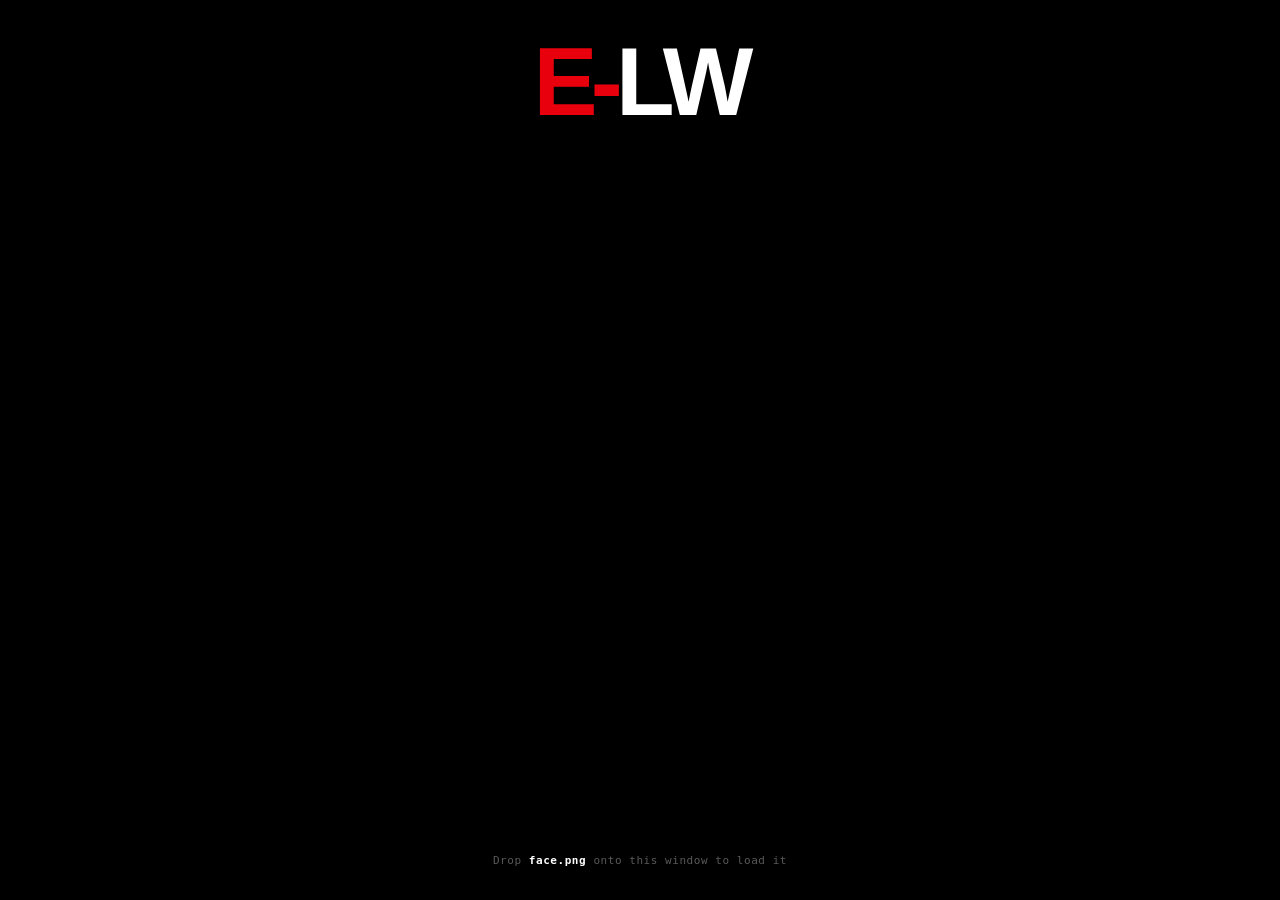
==== elw/index.html @ 04996e17 "Add elw/ particle field — standalone project Three self-contained files for the EL-W face visualizat" ====
<!doctype html>
<html lang="en">
<head>
  <meta charset="UTF-8"/>
  <meta name="viewport" content="width=device-width,initial-scale=1"/>
  <title>EL-W</title>
  <link rel="stylesheet" href="styles.css"/>
</head>
<body>
  <div class="wrapper">
    <h1 class="logotype" aria-label="EL-W">
      <span class="red">E</span><span class="red">-</span><span class="white">L</span><span class="white">W</span>
    </h1>
    <canvas id="canvas"></canvas>
    <p class="hint" id="hint">Serve via local server · place face.png in this folder</p>
  </div>
  <script src="sketch.js"></script>
</body>
</html>
---- elw/styles.css ----
*, *::before, *::after { box-sizing: border-box; margin: 0; padding: 0; }

html, body {
  width: 100%; height: 100%;
  background: #000;
  display: flex;
  align-items: center;
  justify-content: center;
  overflow: hidden;
}

.wrapper {
  display: flex;
  flex-direction: column;
  align-items: center;
  gap: 0;
}

/* ── EL-W logotype ─────────────────────────── */
.logotype {
  font-family: "Arial Black", "Helvetica Neue", Arial, sans-serif;
  font-size: clamp(48px, 8vw, 96px);
  font-weight: 900;
  text-transform: uppercase;
  letter-spacing: -0.07em;
  line-height: 1;
  margin-bottom: 10px;
  user-select: none;
}

.logotype .red   { color: #e8000d; }
.logotype .white { color: #ffffff; }

/* ── Canvas ────────────────────────────────── */
#canvas {
  display: block;
  /* sized by JS to fit viewport */
}

/* ── Hint ──────────────────────────────────── */
.hint {
  margin-top: 12px;
  font-family: monospace;
  font-size: 11px;
  color: rgba(255,255,255,0.2);
  letter-spacing: 0.05em;
}
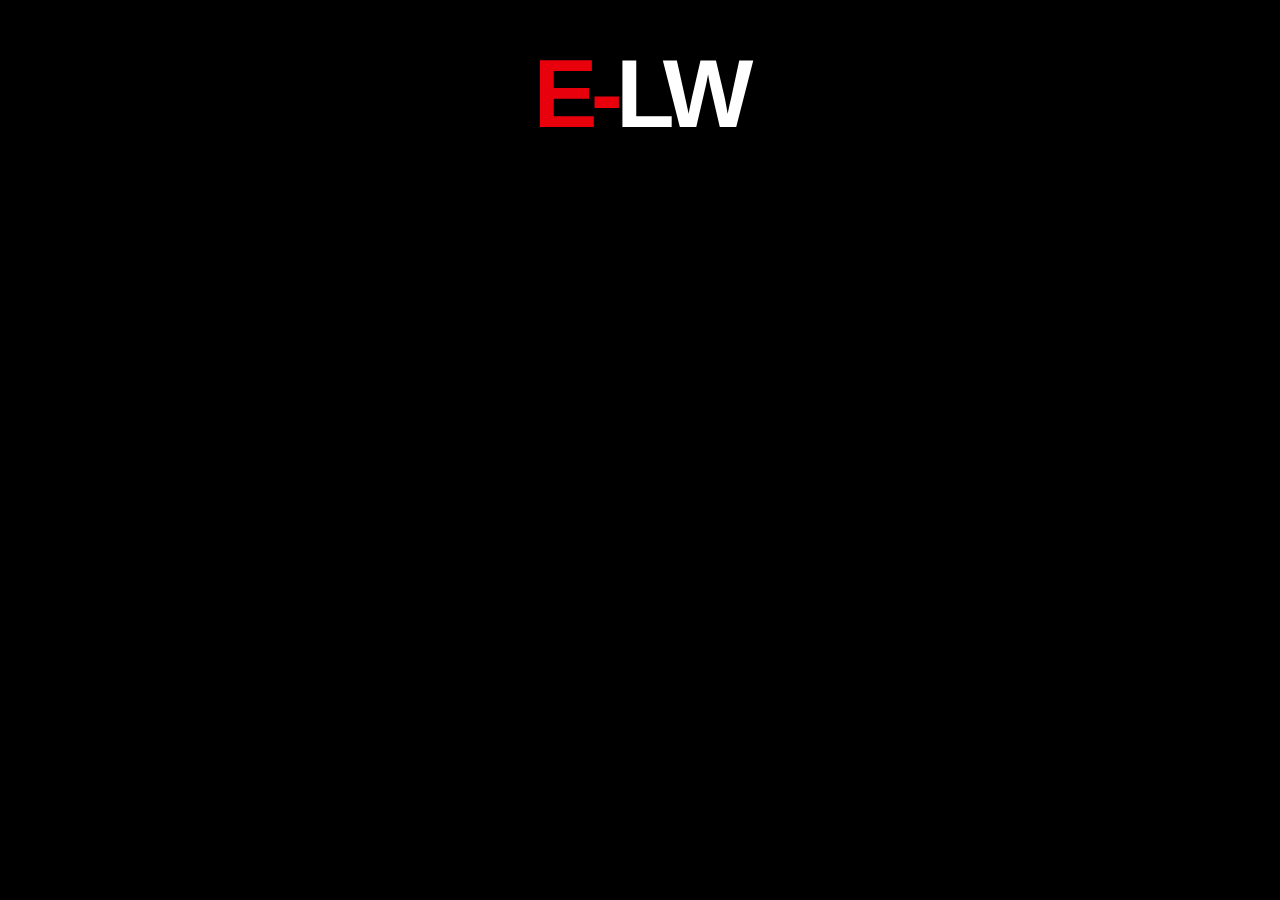
==== commit 0b3b3749: "EL-W: remove drag-and-drop upload — face.png is permanent static asset" ====
--- a/elw/index.html
+++ b/elw/index.html
@@ -12,7 +12,6 @@
       <span class="red">E</span><span class="red">-</span><span class="white">L</span><span class="white">W</span>
     </h1>
     <canvas id="canvas"></canvas>
-    <p class="hint" id="hint">Serve via local server · place face.png in this folder</p>
   </div>
   <script src="sketch.js"></script>
 </body>
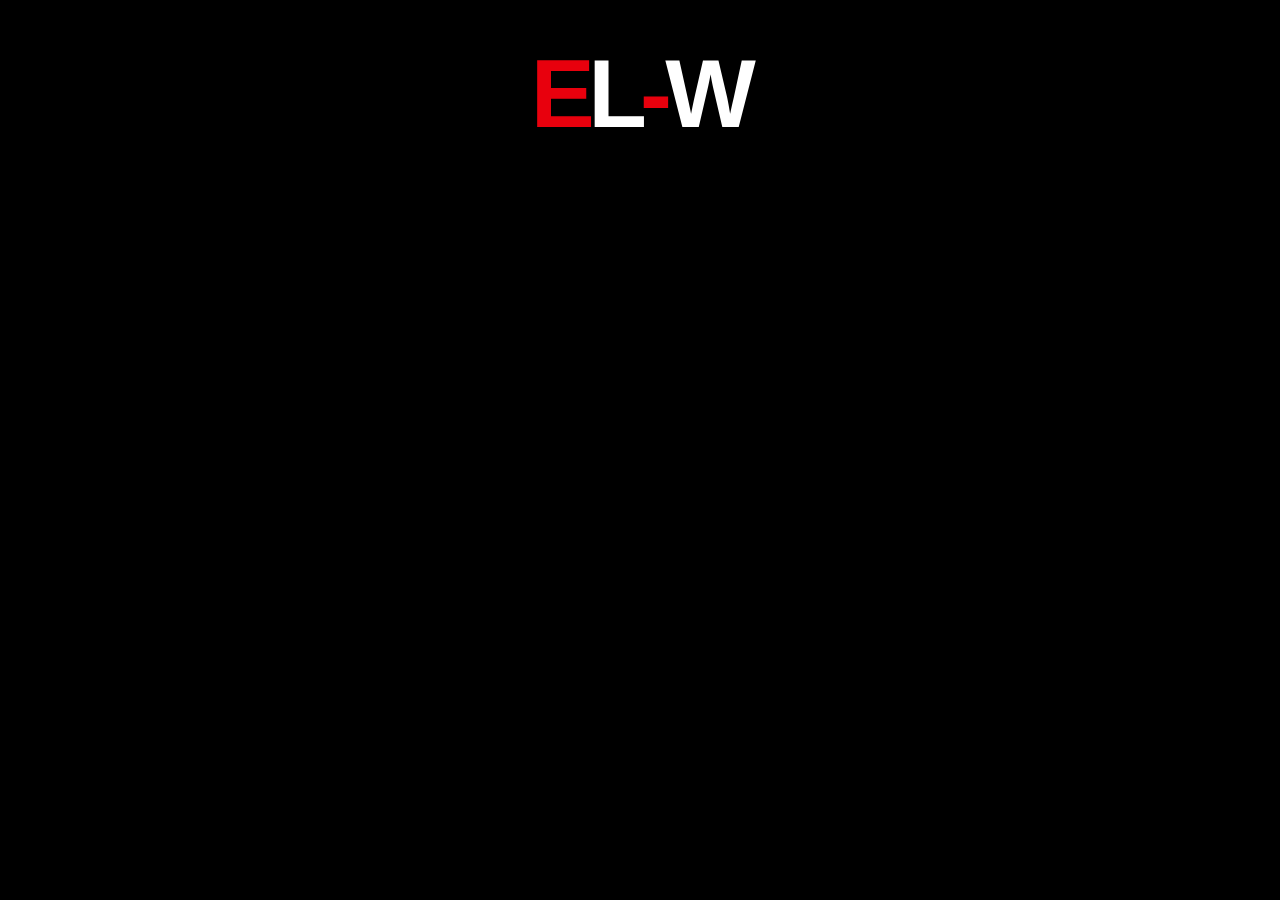
==== commit 70766436: "EL-W: fix hyphen position, suppress translate prompt, add lang attributes" ====
--- a/elw/index.html
+++ b/elw/index.html
@@ -1,15 +1,16 @@
 <!doctype html>
-<html lang="en">
+<html lang="en" translate="no">
 <head>
   <meta charset="UTF-8"/>
   <meta name="viewport" content="width=device-width,initial-scale=1"/>
+  <meta name="google" content="notranslate"/>
   <title>EL-W</title>
   <link rel="stylesheet" href="styles.css"/>
 </head>
 <body>
   <div class="wrapper">
     <h1 class="logotype" aria-label="EL-W">
-      <span class="red">E</span><span class="red">-</span><span class="white">L</span><span class="white">W</span>
+      <span class="red">E</span><span class="white">L</span><span class="red">-</span><span class="white">W</span>
     </h1>
     <canvas id="canvas"></canvas>
   </div>
--- a/elw/styles.css
+++ b/elw/styles.css
@@ -36,12 +36,3 @@
   display: block;
   /* sized by JS to fit viewport */
 }
-
-/* ── Hint ──────────────────────────────────── */
-.hint {
-  margin-top: 12px;
-  font-family: monospace;
-  font-size: 11px;
-  color: rgba(255,255,255,0.2);
-  letter-spacing: 0.05em;
-}
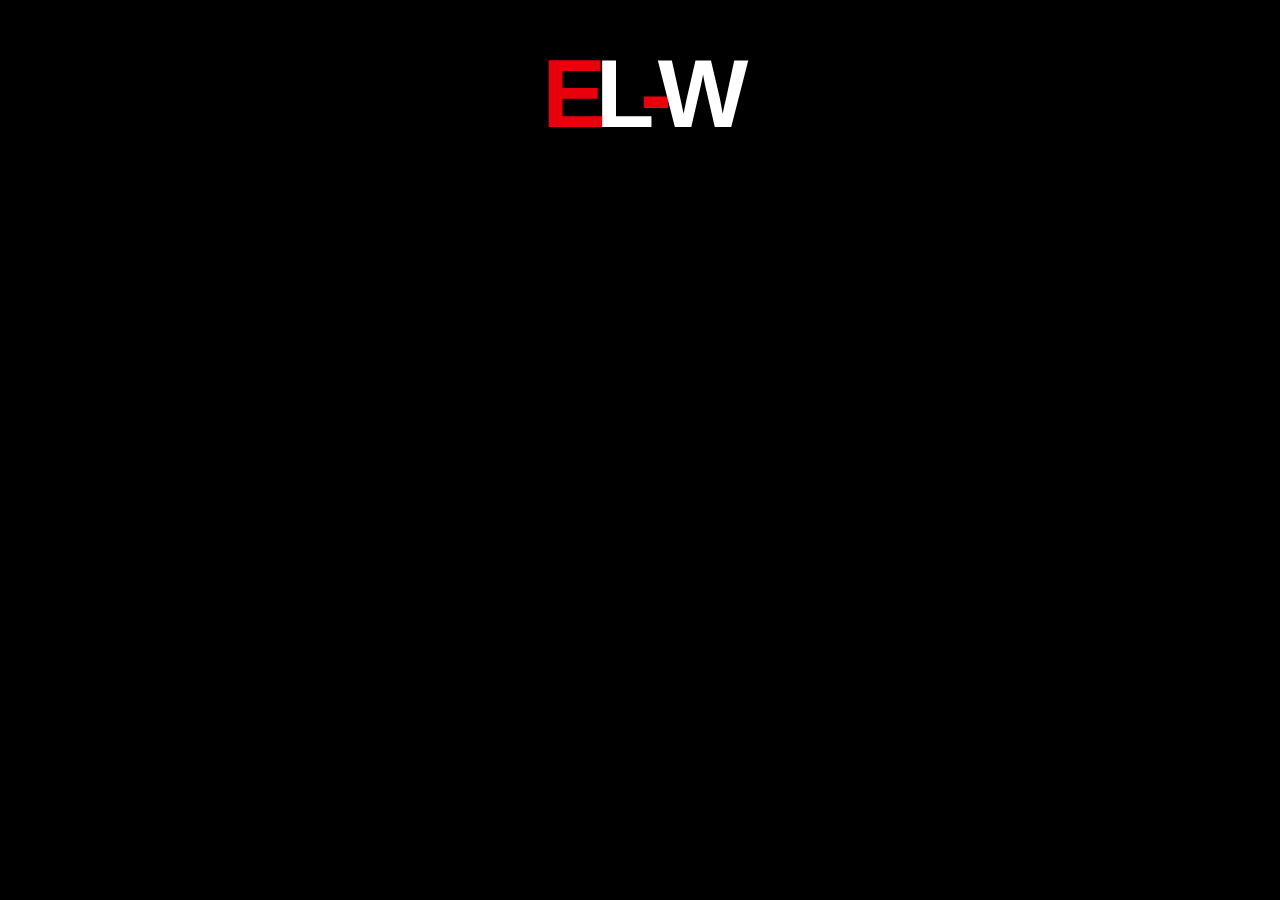
==== commit 36d132f3: "EL-W: embed face as data URL (no file needed), fix hyphen position, tighten kerning so letters touch" ====
--- a/elw/index.html
+++ b/elw/index.html
@@ -10,7 +10,7 @@
 <body>
   <div class="wrapper">
     <h1 class="logotype" aria-label="EL-W">
-      <span class="red">E</span><span class="white">L</span><span class="red">-</span><span class="white">W</span>
+      <span class="red">E</span><span class="white">L</span><span class="red hyphen">-</span><span class="white">W</span>
     </h1>
     <canvas id="canvas"></canvas>
   </div>
--- a/elw/styles.css
+++ b/elw/styles.css
@@ -22,10 +22,15 @@
   font-size: clamp(48px, 8vw, 96px);
   font-weight: 900;
   text-transform: uppercase;
-  letter-spacing: -0.07em;
+  letter-spacing: -0.11em;
   line-height: 1;
   margin-bottom: 10px;
   user-select: none;
+}
+
+/* Pull hyphen tightly against adjacent letters */
+.logotype .hyphen {
+  margin: 0 -0.04em;
 }
 
 .logotype .red   { color: #e8000d; }
@@ -34,5 +39,4 @@
 /* ── Canvas ────────────────────────────────── */
 #canvas {
   display: block;
-  /* sized by JS to fit viewport */
 }
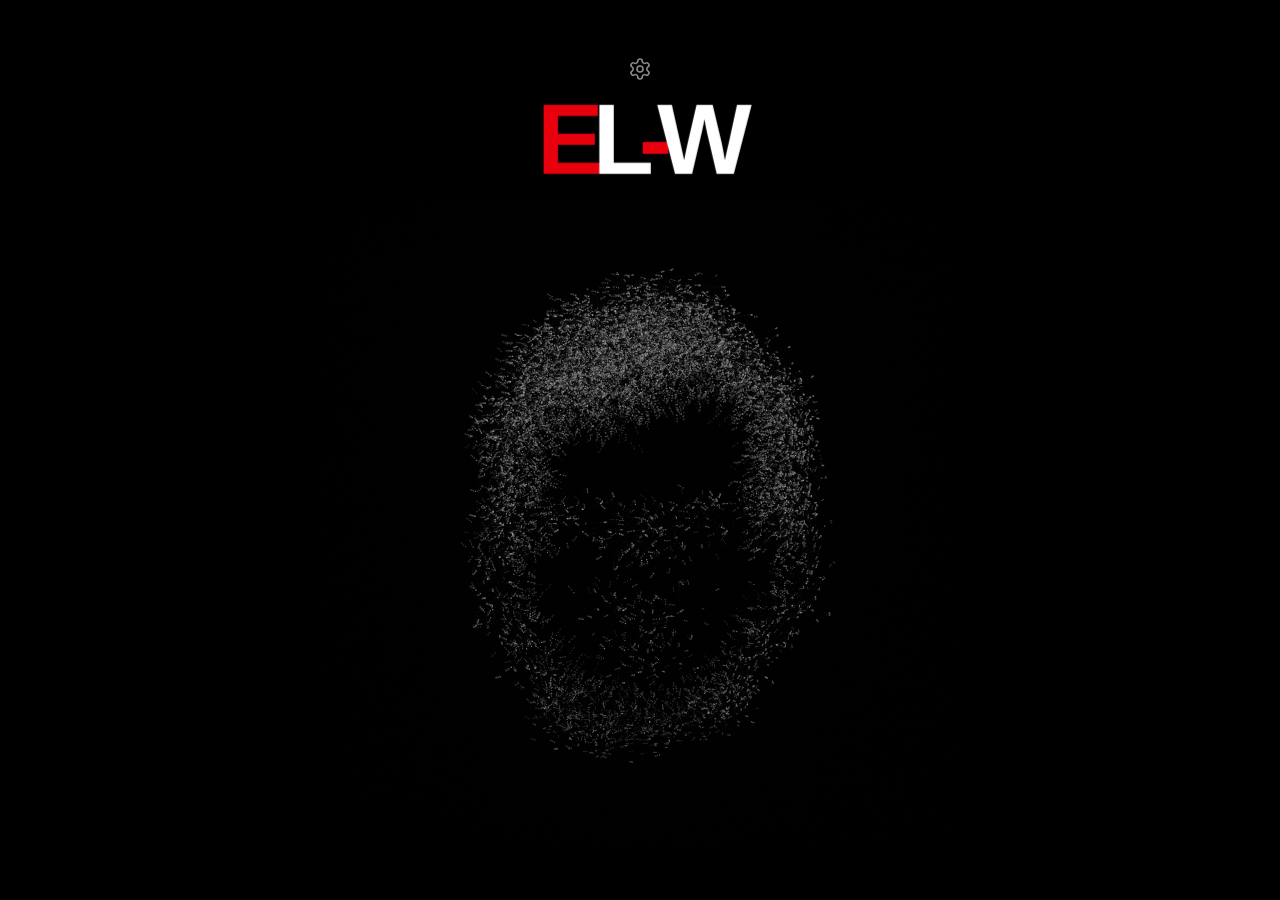
==== commit 7b04ad0b: "EL-W: settings cog with colour, pace, temperature and form controls A cog above the logotype opens a" ====
--- a/elw/index.html
+++ b/elw/index.html
@@ -9,11 +9,22 @@
 </head>
 <body>
   <div class="wrapper">
+    <button id="cog" class="cog" type="button" aria-label="Settings" aria-expanded="false" aria-controls="settings">
+      <svg viewBox="0 0 24 24" fill="none" stroke="currentColor" stroke-width="1.6" stroke-linecap="round" stroke-linejoin="round" aria-hidden="true"><path d="M12.22 2h-.44a2 2 0 0 0-2 2v.18a2 2 0 0 1-1 1.73l-.43.25a2 2 0 0 1-2 0l-.15-.08a2 2 0 0 0-2.73.73l-.22.38a2 2 0 0 0 .73 2.73l.15.1a2 2 0 0 1 1 1.72v.51a2 2 0 0 1-1 1.74l-.15.09a2 2 0 0 0-.73 2.73l.22.38a2 2 0 0 0 2.73.73l.15-.08a2 2 0 0 1 2 0l.43.25a2 2 0 0 1 1 1.73V20a2 2 0 0 0 2 2h.44a2 2 0 0 0 2-2v-.18a2 2 0 0 1 1-1.73l.43-.25a2 2 0 0 1 2 0l.15.08a2 2 0 0 0 2.73-.73l.22-.39a2 2 0 0 0-.73-2.73l-.15-.08a2 2 0 0 1-1-1.74v-.5a2 2 0 0 1 1-1.74l.15-.09a2 2 0 0 0 .73-2.73l-.22-.38a2 2 0 0 0-2.73-.73l-.15.08a2 2 0 0 1-2 0l-.43-.25a2 2 0 0 1-1-1.73V4a2 2 0 0 0-2-2z"/><circle cx="12" cy="12" r="3"/></svg>
+    </button>
     <h1 class="logotype" aria-label="EL-W">
       <span class="red">E</span><span class="white">L</span><span class="red hyphen">-</span><span class="white">W</span>
     </h1>
     <canvas id="canvas"></canvas>
   </div>
+  <aside id="settings" class="panel" aria-label="Settings" hidden>
+    <header>
+      <h2>Settings</h2>
+      <button class="close" type="button" aria-label="Close settings">&times;</button>
+    </header>
+    <form onsubmit="return false"></form>
+    <button class="reset" type="button">Reset to defaults</button>
+  </aside>
   <script src="sketch.js"></script>
 </body>
 </html>
--- a/elw/styles.css
+++ b/elw/styles.css
@@ -1,8 +1,19 @@
 *, *::before, *::after { box-sizing: border-box; margin: 0; padding: 0; }
+
+:root {
+  --bg: #000000;
+  --accent: #e8000d;
+  --panel: rgba(16, 16, 16, 0.92);
+  --line: #2c2c2c;
+  --ink: #e6e6e6;
+  --muted: #8a8a8a;
+}
+
+[hidden] { display: none !important; }
 
 html, body {
   width: 100%; height: 100%;
-  background: #000;
+  background: var(--bg);
   display: flex;
   align-items: center;
   justify-content: center;
@@ -26,6 +37,8 @@
   line-height: 1;
   margin-bottom: 10px;
   user-select: none;
+  transform-origin: center;
+  will-change: transform, filter, opacity;
 }
 
 /* Pull hyphen tightly against adjacent letters */
@@ -33,10 +46,82 @@
   margin: 0 -0.04em;
 }
 
-.logotype .red   { color: #e8000d; }
+.logotype .red   { color: var(--accent); }
 .logotype .white { color: #ffffff; }
 
 /* ── Canvas ────────────────────────────────── */
 #canvas {
   display: block;
 }
+
+/* ── Settings cog ──────────────────────────── */
+.cog {
+  width: 30px; height: 30px;
+  margin-bottom: 8px;
+  padding: 3px;
+  background: none;
+  border: 0;
+  border-radius: 50%;
+  color: var(--muted);
+  cursor: pointer;
+  transition: color .2s, transform .5s ease;
+}
+.cog svg { width: 100%; height: 100%; display: block; }
+.cog:hover, .cog[aria-expanded="true"] { color: var(--ink); transform: rotate(90deg); }
+.cog:focus-visible { outline: 2px solid var(--accent); outline-offset: 2px; }
+
+/* ── Settings panel ────────────────────────── */
+.panel {
+  position: fixed;
+  top: 16px; right: 16px;
+  width: min(300px, calc(100vw - 32px));
+  max-height: calc(100vh - 32px);
+  overflow-y: auto;
+  padding: 14px 16px 16px;
+  background: var(--panel);
+  backdrop-filter: blur(10px);
+  -webkit-backdrop-filter: blur(10px);
+  border: 1px solid var(--line);
+  border-radius: 10px;
+  color: var(--ink);
+  font: 12px/1.4 system-ui, -apple-system, "Segoe UI", sans-serif;
+  z-index: 10;
+}
+.panel header { display: flex; align-items: center; justify-content: space-between; margin-bottom: 4px; }
+.panel h2 { font-size: 13px; font-weight: 600; letter-spacing: .02em; }
+.panel h3 {
+  margin: 14px 0 6px;
+  font-size: 10px; font-weight: 600;
+  text-transform: uppercase; letter-spacing: .12em;
+  color: var(--muted);
+}
+.panel .close {
+  width: 26px; height: 26px;
+  background: none; border: 0; border-radius: 6px;
+  color: var(--muted); font-size: 20px; line-height: 1; cursor: pointer;
+}
+.panel .close:hover { color: var(--ink); background: #222; }
+
+.row { display: grid; grid-template-columns: 1fr auto; align-items: center; gap: 4px 10px; padding: 5px 0; cursor: pointer; }
+.row output { color: var(--muted); font-variant-numeric: tabular-nums; }
+.row-range input { grid-column: 1 / -1; width: 100%; accent-color: var(--accent); }
+.row-color input {
+  width: 34px; height: 20px; padding: 0;
+  border: 1px solid var(--line); border-radius: 4px; background: none; cursor: pointer;
+}
+.row-color input::-webkit-color-swatch-wrapper { padding: 0; }
+.row-color input::-webkit-color-swatch { border: 0; border-radius: 3px; }
+.row-toggle input { width: 16px; height: 16px; accent-color: var(--accent); }
+
+.panel .reset {
+  width: 100%;
+  margin-top: 14px; padding: 8px;
+  background: none; border: 1px solid var(--line); border-radius: 6px;
+  color: var(--ink); font: inherit; cursor: pointer;
+}
+.panel .reset:hover { border-color: var(--muted); }
+.panel :focus-visible { outline: 2px solid var(--accent); outline-offset: 2px; }
+
+@media (max-width: 520px) {
+  .panel { top: auto; bottom: 16px; right: 16px; max-height: 60vh; }
+}
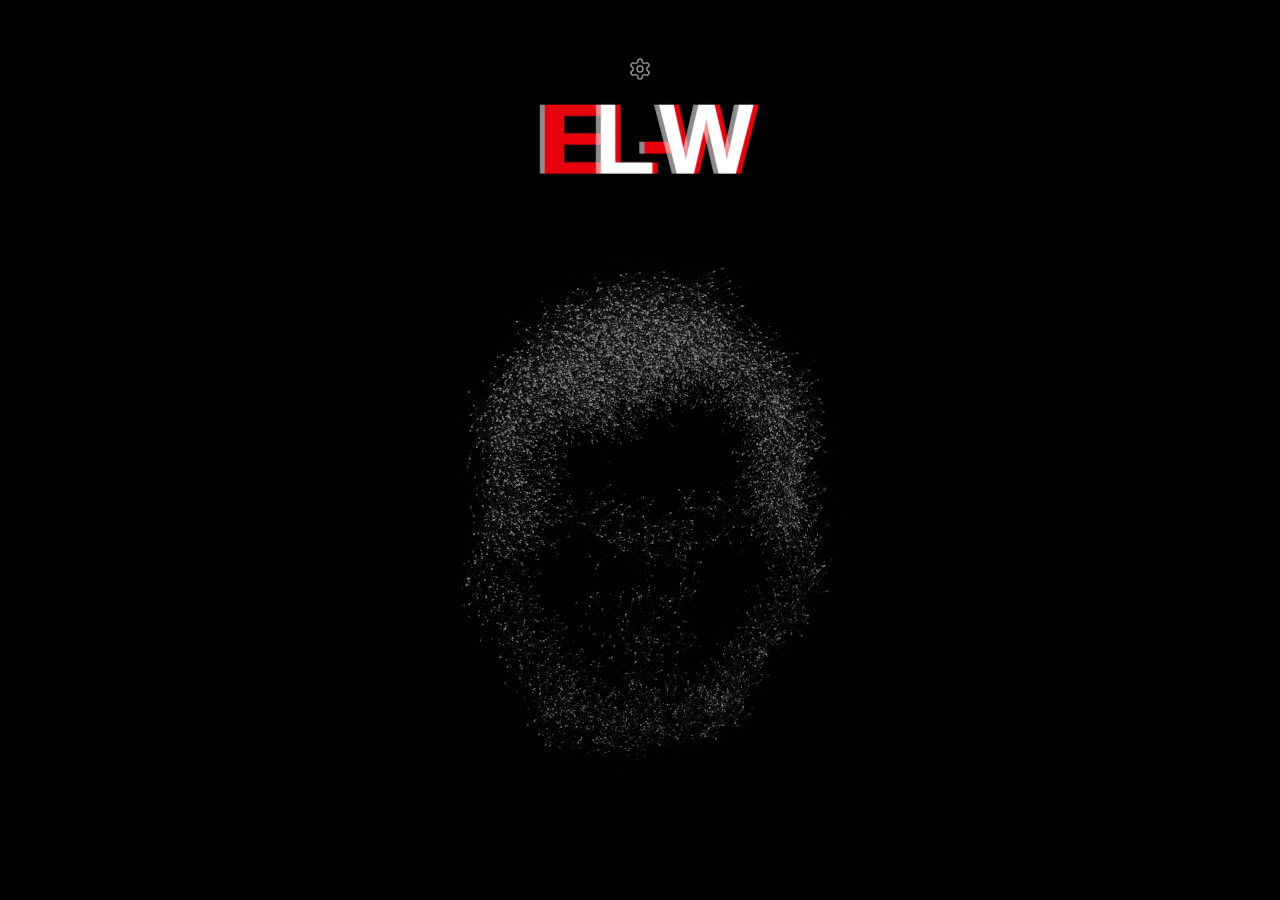
==== commit 5693f1cf: "EL-W: version asset links so browsers fetch updated CSS and JS Co-Authored-By: Claude Opus 5.5 <nore" ====
--- a/elw/index.html
+++ b/elw/index.html
@@ -5,7 +5,7 @@
   <meta name="viewport" content="width=device-width,initial-scale=1"/>
   <meta name="google" content="notranslate"/>
   <title>EL-W</title>
-  <link rel="stylesheet" href="styles.css"/>
+  <link rel="stylesheet" href="styles.css?v=4"/>
 </head>
 <body>
   <div class="wrapper">
@@ -25,6 +25,6 @@
     <form onsubmit="return false"></form>
     <button class="reset" type="button">Reset to defaults</button>
   </aside>
-  <script src="sketch.js"></script>
+  <script src="sketch.js?v=4"></script>
 </body>
 </html>
